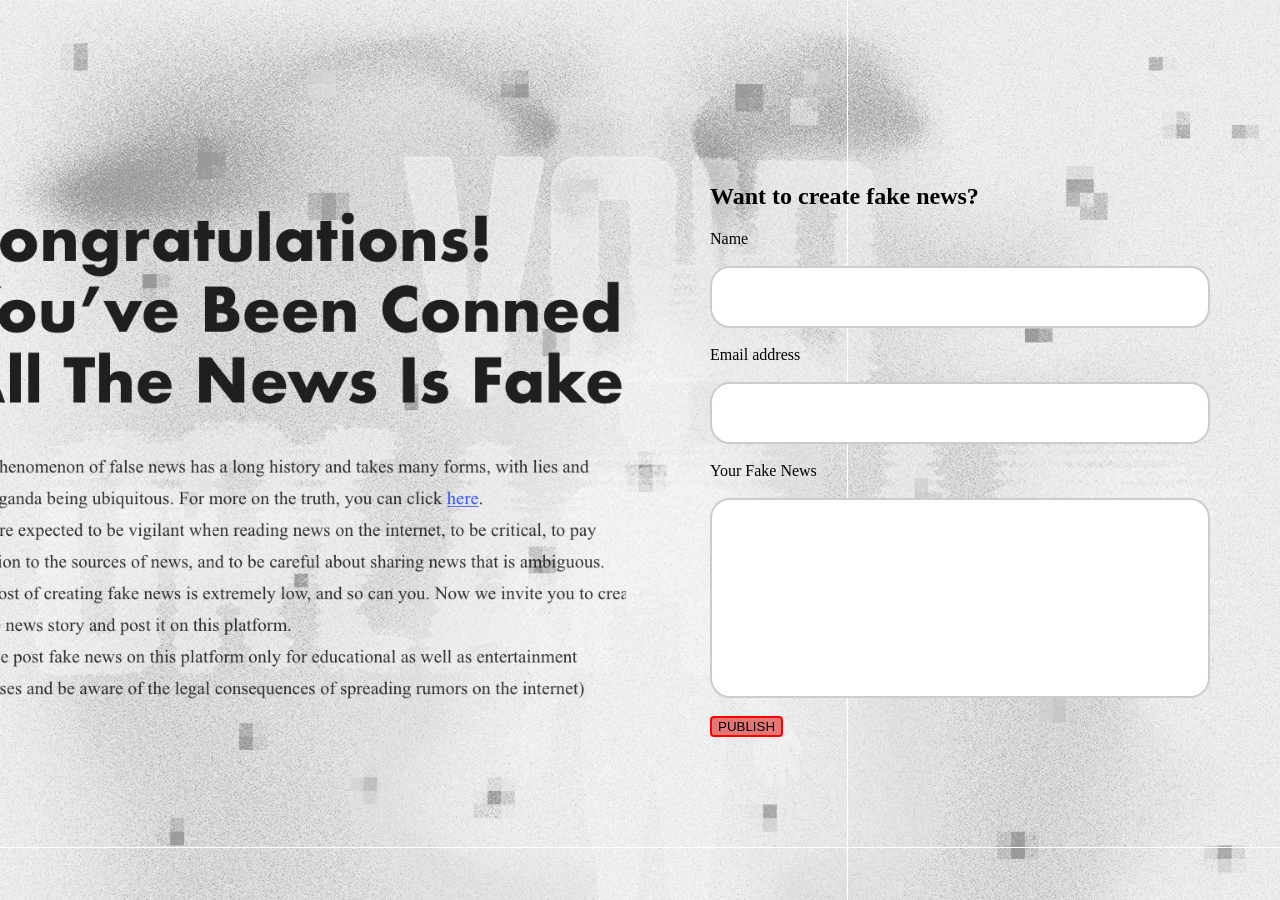
==== end.html @ e0bbf37b "Add files via upload" ====
<!DOCTYPE html><html lang="en"><head>
    <script src="p5.js"></script>
    <script src="p5.sound.min.js"></script>
    <link rel="stylesheet" type="text/css" href="endStyle.css">
    <meta charset="utf-8">

  </head>
  <body>
    <main>
       
      <div class="bg-image"></div>
    
      <div class="form-container">
        <h2>Want to create fake news?</h2>
        <form action="fact.html">
          <label for="name">Name</label>
          <input type="text" id="name" name="name" required>
          <label for="email">Email address</label>
          <input type="text" id="email" name="email" required>
          <label for="message">Your Fake News</label>
          <input type="text" id="message" name="message" required>
          <input type="submit" value="PUBLISH">
        </form>
      </div>

    </main>
    <script src="sketch.js"></script>
  

</body></html>
---- endStyle.css ----
body{
	font-family: 'Times New Roman', Times, serif;
 }
.bg-image {
	position: fixed;
	top: 0;
	left: 0;
	width: 100%;
	height: 100%;
	background-image: url('./images/end.png');
	background-size: cover;
	background-position: center;
  }


 
   .form-container {
	position: absolute;
	top: 50%;
	left: 75%;
	transform: translate(-50%, -50%);
	width: 500px;
	padding: 100px;
	border-radius: 100px;
	
  }
  /* Style the form input fields */
  input[type='text'] {
	width: 100%;
	padding: 12px 20px;
	margin: 18px 0;
	box-sizing: border-box;
	border: 2px solid #ccc;
	border-radius: 20px;
	font-size:30px;
  }

  #message{
	height:200px;
  }
  /* Style the submit button */
  input[type='submit'] {
	border: 2px solid red;
	background-color: rgba(220, 0, 0, 0.5);
	border-radius: 4px;
	cursor: pointer;
  }
  /* Style the submit button when hovered over */
  input[type='submit']:hover {
	background-color: grey;
    color: white;
    cursor: pointer;
  }
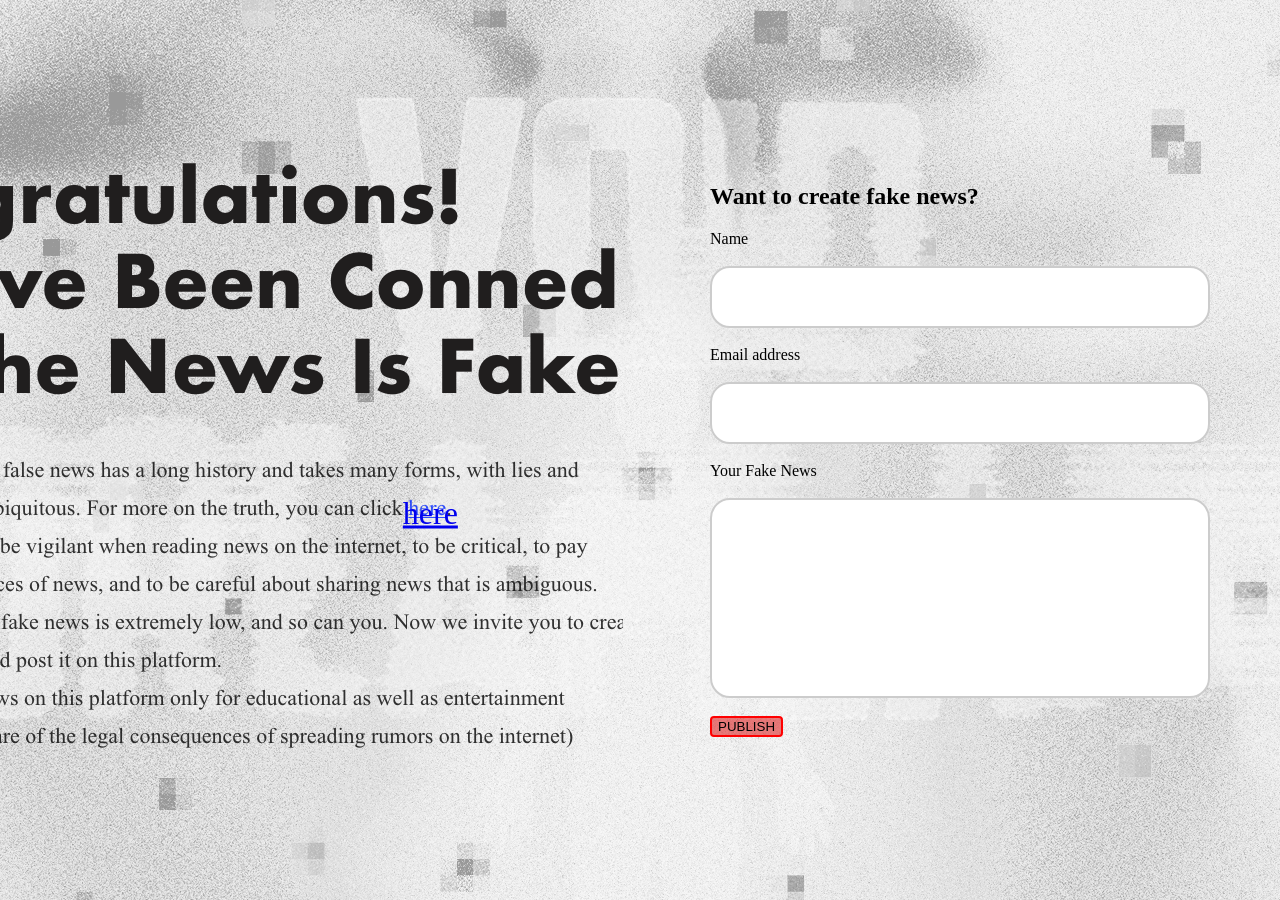
==== commit 69cd6f25: "Add files via upload Optimised way of interacting Added and fixed boot link" ====
--- a/end.html
+++ b/end.html
@@ -8,11 +8,22 @@
   <body>
     <main>
        
-      <div class="bg-image"></div>
+      <div class="bg-image">
+        
+      </div>
+
+      <div class="here">
+        <a href="fact.html">
+           
+          here
+         
+        </a>
+
+      </div>
     
       <div class="form-container">
         <h2>Want to create fake news?</h2>
-        <form action="fact.html">
+        <form action="instruction.html">
           <label for="name">Name</label>
           <input type="text" id="name" name="name" required>
           <label for="email">Email address</label>
@@ -23,6 +34,10 @@
         </form>
       </div>
 
+      
+      
+
+
     </main>
     <script src="sketch.js"></script>
   
--- a/endStyle.css
+++ b/endStyle.css
@@ -2,17 +2,32 @@
  body{
 	font-family: 'Times New Roman', Times, serif;
  }
+
+
+
+  
 .bg-image {
-	position: fixed;
+	position: absolute;
+	
 	top: 0;
 	left: 0;
 	width: 100%;
 	height: 100%;
 	background-image: url('./images/end.png');
-	background-size: cover;
 	background-position: center;
   }
 
+  .here {
+	position: absolute;
+	top:57%;
+	left: 51%;
+	transform: translate(-50%, -50%);
+	width: 500px;
+	padding: 100px;
+	border-radius: 100px;
+	font-size:200%;
+	
+  }
 
  
    .form-container {
@@ -25,6 +40,8 @@
 	border-radius: 100px;
 	
   }
+
+  
   /* Style the form input fields */
   input[type='text'] {
 	width: 100%;
